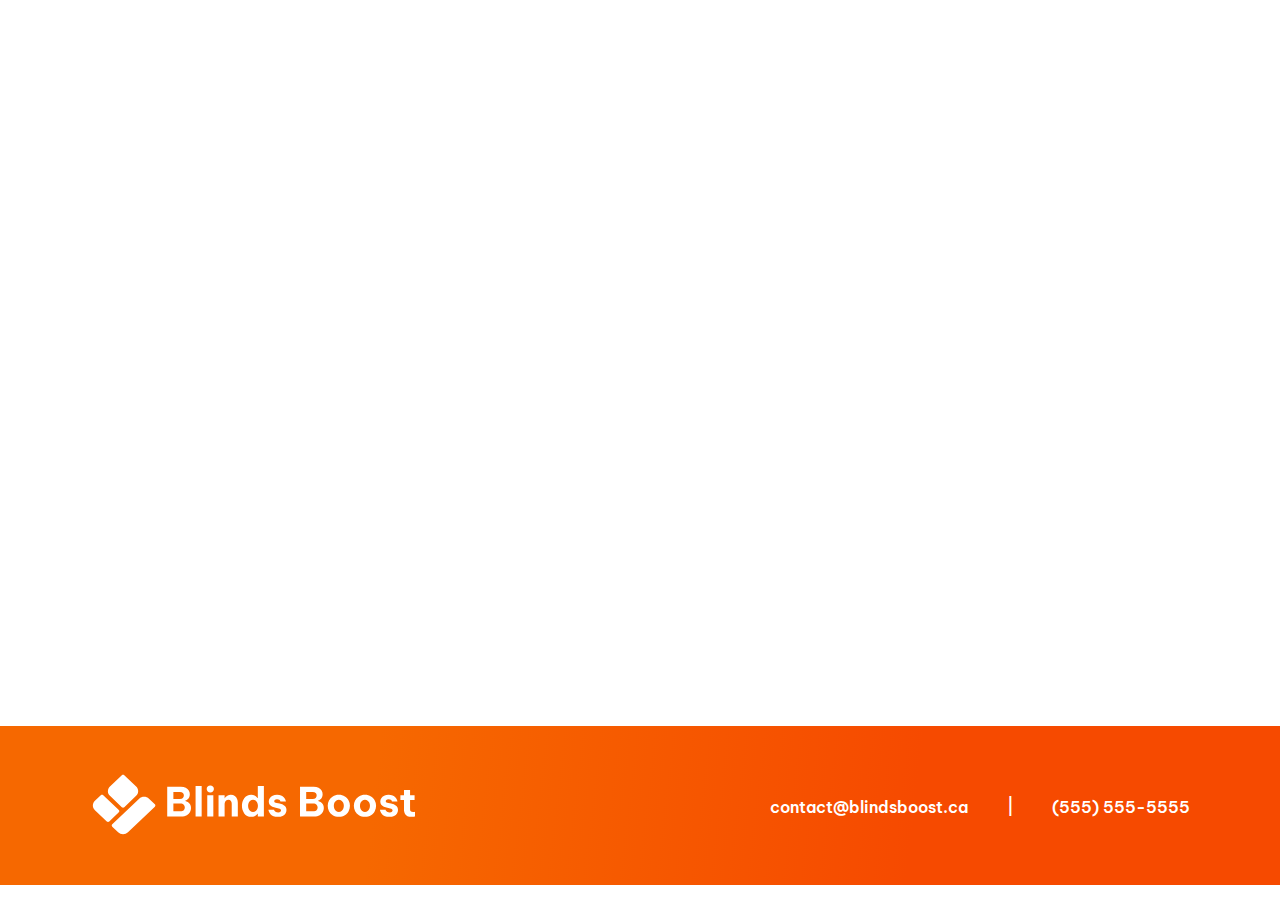
==== case.html @ 96884d6d "Files Uploaded" ====
<!DOCTYPE html>
<html lang="en">
<head>
    <meta charset="UTF-8">
    <title>Blinds Boost</title>
    <link rel="icon" type="image/x-icon" href="assets/favicon.ico">

    <link rel="stylesheet" href="styles.css">
</head>
<body>

<header class="padding-block-small">
    <div class="container even-columns">
        <a href="index.html"><img src="assets/logo-color.svg" alt="" class="fade-on-load"
                                  style="--delay: 0s;"></a>
        <nav>
            <ul role="list" class="nav-list fw-semi-bold">
                <li class="fade-on-load" style="--delay: 0.2s;"><a href="mailto: contact@blindsboost.ca"
                                                                   class="text-primary-light fs-small">contact@blindsboost.ca</a>
                </li>
                <li class="fade-on-load" style="--delay: 0.3s;"> |</li>
                <li class="fade-on-load" style="--delay: 0.4s;"><a href="Tel: 647-915-1976"
                                                                   class="text-primary-light fs-small">(555)
                    555-5555</a></li>
            </ul>
        </nav>
    </div>
</header>

<main>
    <section class="padding-block">
        <div class="container centered-column flow">
            <h1 class="fs-primary-heading fw-semi-bold fade-on-load text-align-center text-primary" style="--delay: 0.3s">Case Study
                Breakdown
                Video</h1>
            <video playsinline controls data-poster="/path/to/poster.jpg" id="video"
                   class="nice-drop-shadow fade-on-load" style="--delay: 0.4s">
                <source src="assets/case-study.mp4" type="video/mp4">
            </video>

            <p class="text-primary-light text-align-center reveal" style="max-width: 60ch;">
                Watch
                this video to learn more about how we get our client's
                results! This goes in depth, so please pay attention. If you feel that you know enough and just want to
                get started, give us a call: (555) 555-5555</p>
            <a href="index.html" class="button nice-drop-shadow reveal" style="--opacity: 0.15">Go Back Home</a>

        </div>
    </section>

</main>

<footer class="bg-accent padding-block-medium">
    <div class="container even-columns">
        <a href="#"><img src="assets/logo-white.svg" alt=""></a>
        <nav>
            <ul role="list" class="nav-list fw-semi-bold even-columns">
                <li><a href="mailto: contact@blindsboost.ca"
                       class="text-neutral-light fs-small">contact@blindsboost.ca</a></li>
                <li class="text-neutral-light fs-small"> |</li>
                <li><a href="Tel: 647-915-1976" class="text-neutral-light fs-small">(555) 555-5555</a></li>
            </ul>
        </nav>
    </div>
</footer>

<script src="index.js"></script>

</body>
</html>
---- styles.css ----
@import "reset.css";
@import "utility.css";

.nav-list {
    width: 100%;
    height: 100%;

    display: flex;
    gap: clamp(1rem, 3vw, 5rem);
    align-items: center;
    justify-content: end;

}

@media (max-width: 60em) {
    .nav-list {
        justify-content: center;
    }
}

p {
    max-width: 35ch;
}

.nav-list a {
    position: relative;
    text-decoration: none;
    white-space: nowrap;

    transition: all 0.3s;
}


.nav-list a::before {
    content: '';
    position: absolute;
    height: 2px;
    width: 100%;
    background: var(--clr-primary);

    bottom: -10%;

    transform: scaleX(0);

    transition: all 0.2s;
}

.nav-list a:hover {
    color: var(--clr-primary)
}

.nav-list a:hover::before {
    transform: scaleX(1);
}

video {
    width: 90%;
    border-radius: 1rem;
}

/*Hero*/

.hero {
    align-items: center;
}

.hero img {
    width: 80%;
    margin-inline: auto;
}

.divider {
    background: var(--clr-neutral-dark);
    height: 4px;
    width: 80%;
    margin-inline: auto;
}


.feature-item img,
.small-image {
    width: 60%;
    margin-inline: auto;
}

@media (min-width: 60em) {
    .feature-item {
        grid-auto-columns: 1.3fr 1fr;
        gap: var(--sz-padding-block-medium);
    }

    .feature-item img {
        width: inherit;
    }
}


.fade-on-load {
    animation: fade-in var(--anim-time) ease-out;
    animation-delay: var(--delay, 0s);
    animation-fill-mode: forwards;
    opacity: 0;
}

@keyframes fade-in {
    0% {
        transform: translateY(-40px);
        opacity: 0;
    }

    100% {
        transform: translateY(0);
        opacity: 1;
    }
}

.load {
    position: fixed;
    background: var(--clr-neutral-dark);
    left: 0;
    right: 0;
    top: 0;
    bottom: 0;
    z-index: 5;
    background-image: url("assets/bg-pattern.png");

    background-position: center;
    background-size: cover;
    background-attachment: fixed;

    animation: scale-out ease-in-out 0.5s;
    animation-fill-mode: forwards;
}

@keyframes scale-out {
    0% {
        transform: scale(100%);
        opacity: 1;
    }

    100% {
        transform: scale(130%);
        opacity: 0;
    }
}


.cta-main {
    outline: 4px solid var(--clr-accent);
    outline-offset: 4px;
    padding-block: 1.2rem;
    font-size: var(--fs-body);

    /*transition: outline-offset calc(var(--anim-time)/3) ease;*/
}


.cta-main:hover {
    outline-offset: -5px;
    outline-color: var(--clr-neutral-dark);
}

/*On Scroll Anims*/
.reveal {
    position: relative;
    transform: translateY(100px);
    opacity: 0;
    transition: var(--anim-time) all ease-out var(--delay, 0s);
}

.reveal.active {
    transform: translateY(0);
    opacity: 1;
}
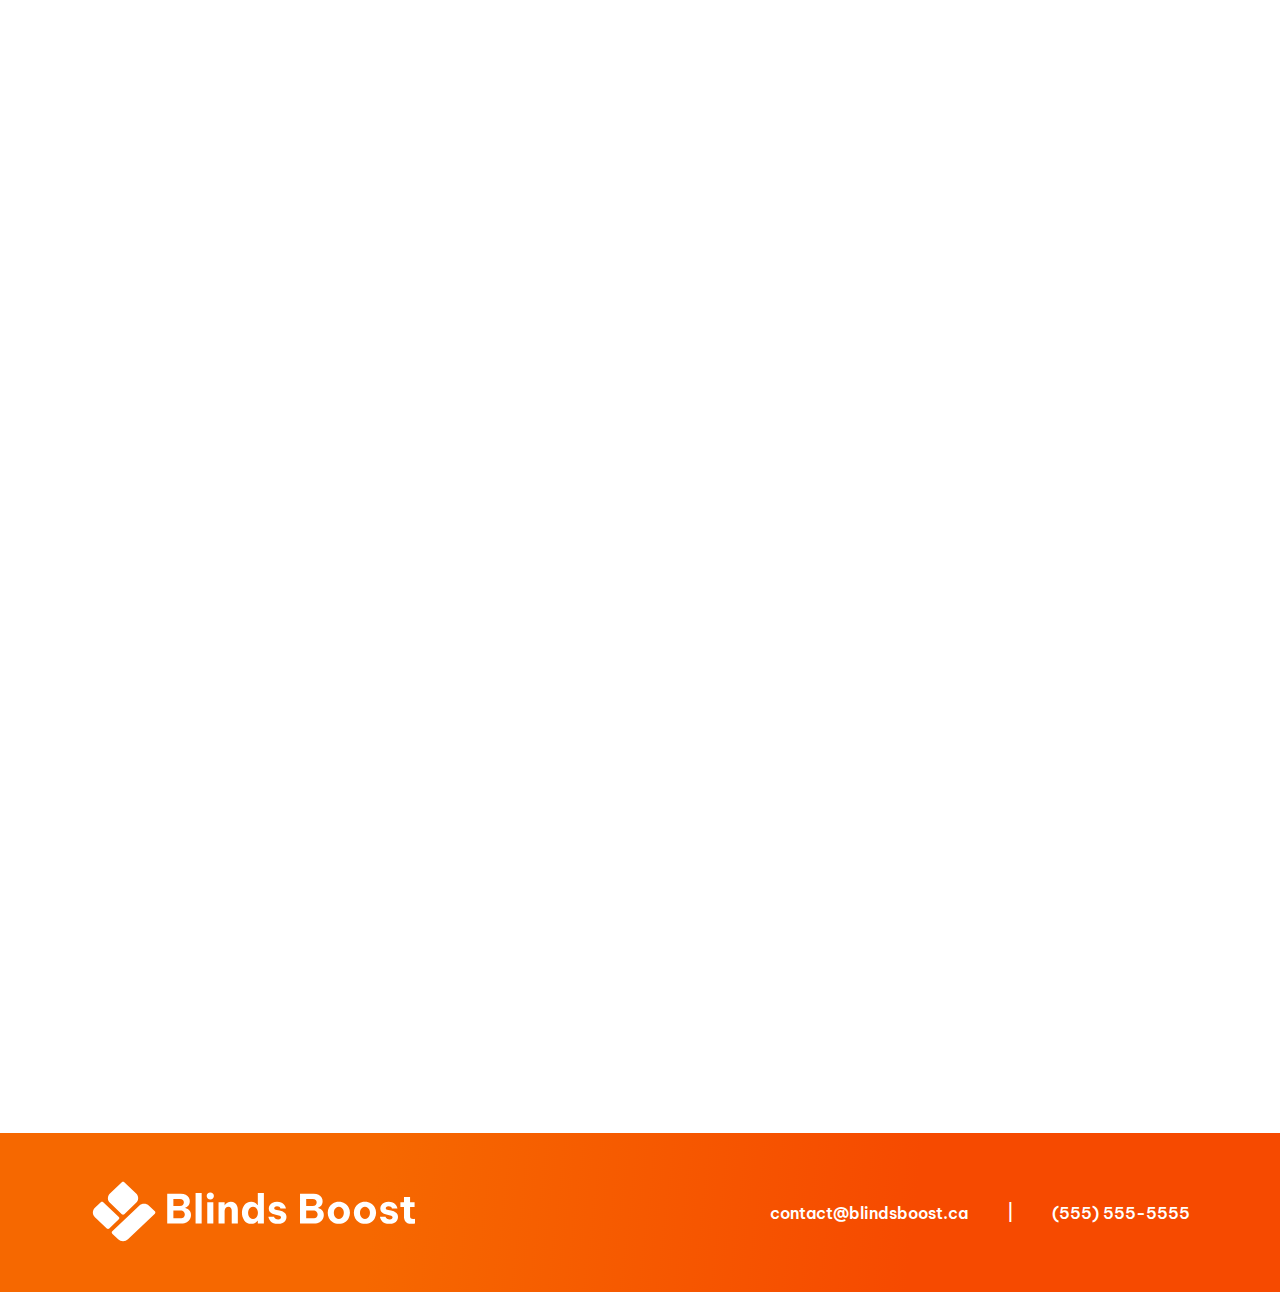
==== commit 5077e1fb: "updated responsiveness and videos are now youtube iframes" ====
--- a/case.html
+++ b/case.html
@@ -30,13 +30,18 @@
 <main>
     <section class="padding-block">
         <div class="container centered-column flow">
-            <h1 class="fs-primary-heading fw-semi-bold fade-on-load text-align-center text-primary" style="--delay: 0.3s">Case Study
+            <h1 class="fs-primary-heading fw-semi-bold fade-on-load text-align-center text-primary"
+                style="--delay: 0.3s">Case Study
                 Breakdown
                 Video</h1>
-            <video playsinline controls data-poster="/path/to/poster.jpg" id="video"
-                   class="nice-drop-shadow fade-on-load" style="--delay: 0.4s">
-                <source src="assets/case-study.mp4" type="video/mp4">
-            </video>
+            <!--            <video playsinline controls data-poster="/path/to/poster.jpg" id="video"-->
+            <!--                   class="nice-drop-shadow fade-on-load" style="&#45;&#45;delay: 0.4s">-->
+            <!--                <source src="assets/case-study.mp4" type="video/mp4">-->
+            <!--            </video>-->
+
+            <iframe id="video" class="nice-drop-shadow reveal" allowfullscreen
+                    src="https://www.youtube.com/embed/abjjfR6SxqE?rel=0">
+            </iframe>
 
             <p class="text-primary-light text-align-center reveal" style="max-width: 60ch;">
                 Watch
--- a/styles.css
+++ b/styles.css
@@ -1,5 +1,13 @@
 @import "reset.css";
 @import "utility.css";
+
+html,
+body {
+    /*background-color: rebeccapurple;*/
+    /*width: 100%;*/
+    /*min-height: 100%;*/
+    overflow-x: hidden;
+}
 
 .nav-list {
     width: 100%;
@@ -53,9 +61,11 @@
     transform: scaleX(1);
 }
 
-video {
+video,
+iframe {
     width: 90%;
     border-radius: 1rem;
+    aspect-ratio: 1920 / 1080;
 }
 
 /*Hero*/
@@ -173,3 +183,20 @@
     opacity: 1;
 }
 
+/*Main Mobile Resize*/
+/*Fonts, Image Sizes, etc.*/
+@media (max-width: 60em) {
+    nav ul {
+        flex-direction: column;
+    }
+
+
+}
+
+@media (max-width: 45em) {
+    .size-up-mobile {
+        width: 100% !important;
+        /*height: 100%;*/
+        /*aspect-ratio: initial;*/
+    }
+}
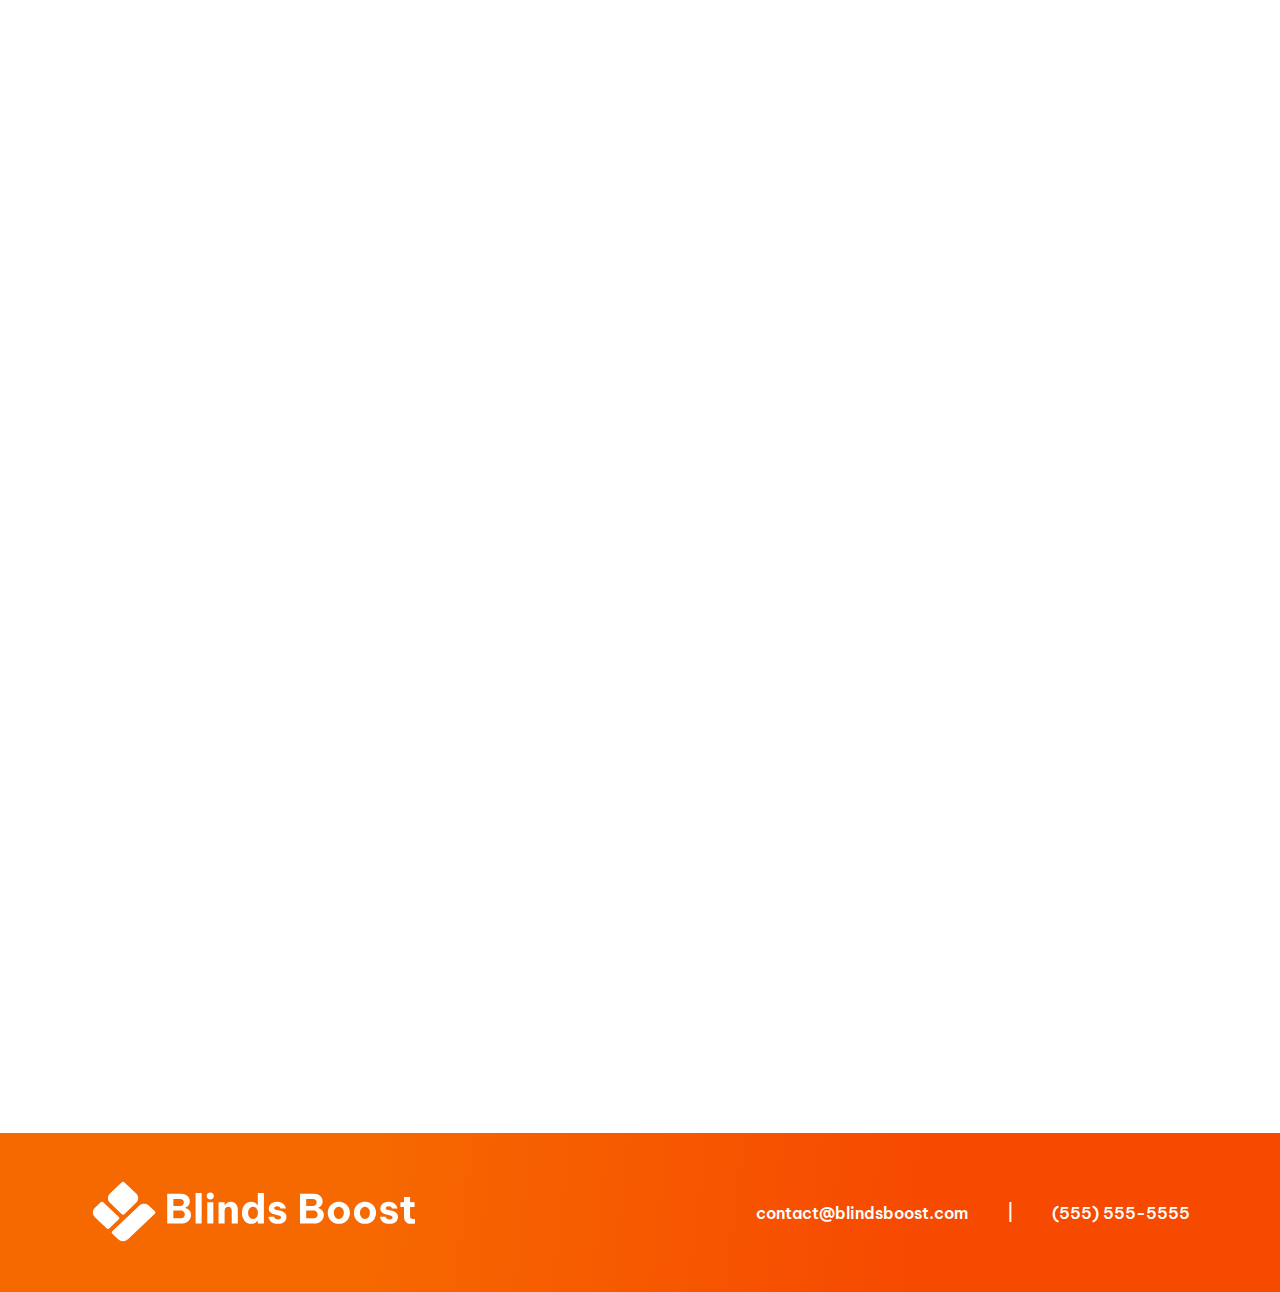
==== commit dccf69bf: "testing #id" ====
--- a/case.html
+++ b/case.html
@@ -4,6 +4,7 @@
     <meta charset="UTF-8">
     <title>Blinds Boost</title>
     <link rel="icon" type="image/x-icon" href="assets/favicon.ico">
+    <meta content="width=device-width, initial-scale=1" name="viewport"/>
 
     <link rel="stylesheet" href="styles.css">
 </head>
@@ -11,14 +12,14 @@
 
 <header class="padding-block-small">
     <div class="container even-columns">
-        <a href="index.html"><img src="assets/logo-color.svg" alt="" class="fade-on-load"
-                                  style="--delay: 0s;"></a>
+        <a href="/"><img src="assets/logo-color.svg" alt="" class="fade-on-load"
+                         style="--delay: 0s;"></a>
         <nav>
             <ul role="list" class="nav-list fw-semi-bold">
-                <li class="fade-on-load" style="--delay: 0.2s;"><a href="mailto: contact@blindsboost.ca"
-                                                                   class="text-primary-light fs-small">contact@blindsboost.ca</a>
+                <li class="fade-on-load" style="--delay: 0.2s;"><a href="mailto: contact@blindsboost.com"
+                                                                   class="text-primary-light fs-small">contact@blindsboost.com</a>
                 </li>
-                <li class="fade-on-load" style="--delay: 0.3s;"> |</li>
+                <li class="fade-on-load hide-on-mobile" style="--delay: 0.3s;"> |</li>
                 <li class="fade-on-load" style="--delay: 0.4s;"><a href="Tel: 647-915-1976"
                                                                    class="text-primary-light fs-small">(555)
                     555-5555</a></li>
@@ -39,7 +40,7 @@
             <!--                <source src="assets/case-study.mp4" type="video/mp4">-->
             <!--            </video>-->
 
-            <iframe id="video" class="nice-drop-shadow reveal" allowfullscreen
+            <iframe id="video" class="nice-drop-shadow fade-on-load" style="--delay: 0.3s" allowfullscreen
                     src="https://www.youtube.com/embed/abjjfR6SxqE?rel=0">
             </iframe>
 
@@ -48,7 +49,7 @@
                 this video to learn more about how we get our client's
                 results! This goes in depth, so please pay attention. If you feel that you know enough and just want to
                 get started, give us a call: (555) 555-5555</p>
-            <a href="index.html" class="button nice-drop-shadow reveal" style="--opacity: 0.15">Go Back Home</a>
+            <a href="/" class="button nice-drop-shadow reveal" style="--opacity: 0.15">Go Back Home</a>
 
         </div>
     </section>
@@ -57,12 +58,12 @@
 
 <footer class="bg-accent padding-block-medium">
     <div class="container even-columns">
-        <a href="#"><img src="assets/logo-white.svg" alt=""></a>
+        <a href="/"><img src="assets/logo-white.svg" alt=""></a>
         <nav>
             <ul role="list" class="nav-list fw-semi-bold even-columns">
-                <li><a href="mailto: contact@blindsboost.ca"
-                       class="text-neutral-light fs-small">contact@blindsboost.ca</a></li>
-                <li class="text-neutral-light fs-small"> |</li>
+                <li><a href="mailto: contact@blindsboost.com"
+                       class="text-neutral-light fs-small">contact@blindsboost.com</a></li>
+                <li class="text-neutral-light fs-small hide-on-mobile"> |</li>
                 <li><a href="Tel: 647-915-1976" class="text-neutral-light fs-small">(555) 555-5555</a></li>
             </ul>
         </nav>
